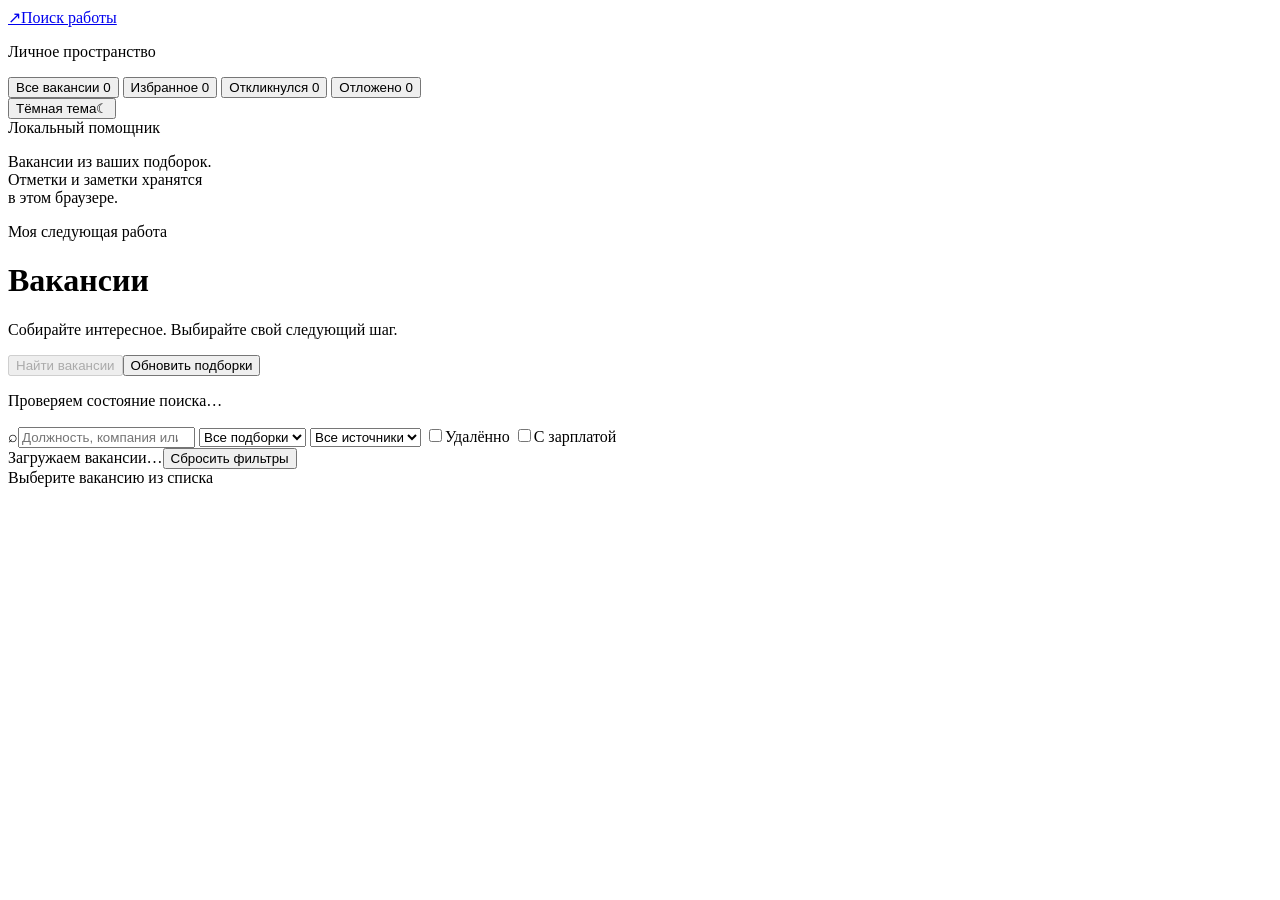
==== frontend/index.html @ 150a0174 "feat: add frontend-design skill and related documentation" ====
<!doctype html>
<html lang="ru">
<head>
  <meta charset="utf-8">
  <meta name="viewport" content="width=device-width, initial-scale=1">
  <title>Поиск работы · Вакансии</title>
  <script>
    // Apply before styles load to avoid a flash of the other theme.
    (() => {
      let theme = 'dark';
      try {
        const saved = localStorage.getItem('job-inbox-theme');
        if (saved === 'light' || saved === 'dark') theme = saved;
      } catch {}
      document.documentElement.dataset.theme = theme;
    })();
  </script>
  <link rel="stylesheet" href="/style.css">
  <script src="/app.js" defer></script>
</head>
<body>
  <aside class="sidebar">
    <a class="brand" href="/" aria-label="Поиск работы, главная"><span class="brand-icon">↗</span>Поиск работы</a>
    <p class="workspace-label">Личное пространство</p>
    <nav aria-label="Вакансии">
      <button class="nav active" data-view="all">Все вакансии <span id="all-count">0</span></button>
      <button class="nav" data-view="saved">Избранное <span id="saved-count">0</span></button>
      <button class="nav" data-view="applied">Откликнулся <span id="applied-count">0</span></button>
      <button class="nav" data-view="hidden">Отложено <span id="hidden-count">0</span></button>
    </nav>
    <button id="theme-toggle" class="secondary theme-toggle" type="button" aria-pressed="true"><span>Тёмная тема</span><span aria-hidden="true" id="theme-icon">☾</span></button>
    <div class="sidebar-note"><span class="local-dot"></span> Локальный помощник<p>Вакансии из ваших подборок.<br>Отметки и заметки хранятся<br>в этом браузере.</p></div>
  </aside>
  <main>
    <header><div><p class="breadcrumb">Моя следующая работа</p><h1 id="page-title">Вакансии</h1><p class="subtitle">Собирайте интересное. Выбирайте свой следующий шаг.</p></div><div class="header-actions"><button id="start-search" class="primary" disabled>Найти вакансии</button><button id="refresh" class="primary">Обновить подборки</button></div></header>
    <p id="search-status" class="search-status" role="status" aria-live="polite">Проверяем состояние поиска…</p>
    <div id="notice" role="status" hidden></div>
    <section class="toolbar" aria-label="Фильтры">
      <label class="search"><span aria-hidden="true">⌕</span><input id="search" type="search" placeholder="Должность, компания или стек" aria-label="Поиск вакансий"></label>
      <select id="run" aria-label="Подборка"><option value="">Все подборки</option></select>
      <select id="source" aria-label="Источник"><option value="">Все источники</option></select>
      <label class="check"><input id="remote" type="checkbox">Удалённо</label>
      <label class="check"><input id="salary" type="checkbox">С зарплатой</label>
    </section>
    <div class="results-heading"><span id="result-count" aria-live="polite">Загружаем вакансии…</span><button id="reset" class="text-button">Сбросить фильтры</button></div>
    <div class="inbox"><section id="list" aria-label="Список вакансий"></section><section id="detail" aria-label="Выбранная вакансия"><div class="empty">Выберите вакансию из списка</div></section></div>
  </main>
</body>
</html>
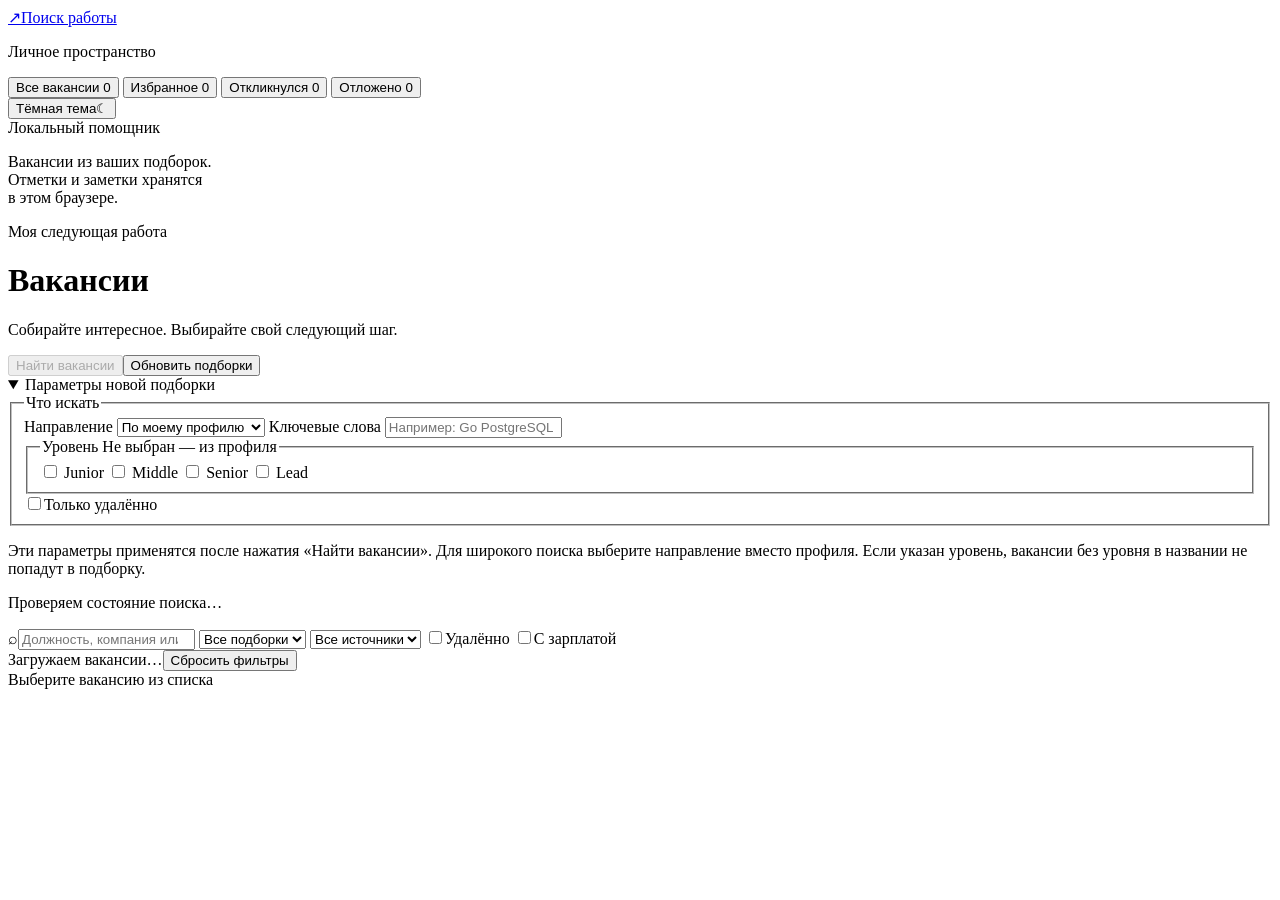
==== commit 065b1b4e: "docs: expand project todo and document architecture improvements" ====
--- a/frontend/index.html
+++ b/frontend/index.html
@@ -33,15 +33,49 @@
   </aside>
   <main>
     <header><div><p class="breadcrumb">Моя следующая работа</p><h1 id="page-title">Вакансии</h1><p class="subtitle">Собирайте интересное. Выбирайте свой следующий шаг.</p></div><div class="header-actions"><button id="start-search" class="primary" disabled>Найти вакансии</button><button id="refresh" class="primary">Обновить подборки</button></div></header>
+    <details class="search-setup" open>
+      <summary>Параметры новой подборки</summary>
+      <fieldset id="search-options" class="search-options">
+        <legend class="visually-hidden">Что искать</legend>
+        <label class="option-field" for="search-direction">Направление
+          <select id="search-direction">
+            <option value="profile">По моему профилю</option>
+            <option value="backend">Backend</option><option value="frontend">Frontend</option>
+            <option value="fullstack">Fullstack</option><option value="mobile">Mobile</option>
+            <option value="devops">DevOps / SRE</option><option value="qa">QA</option>
+            <option value="data">Data</option><option value="ai">AI / ML</option>
+            <option value="any">Любое направление</option>
+          </select>
+        </label>
+        <label class="option-field" for="search-query">Ключевые слова
+          <input id="search-query" type="text" maxlength="120" placeholder="Например: Go PostgreSQL" autocomplete="off">
+        </label>
+        <fieldset class="level-options">
+          <legend>Уровень <span id="level-hint">Не выбран — из профиля</span></legend>
+          <label><input type="checkbox" name="search-level" value="junior"> Junior</label>
+          <label><input type="checkbox" name="search-level" value="middle"> Middle</label>
+          <label><input type="checkbox" name="search-level" value="senior"> Senior</label>
+          <label><input type="checkbox" name="search-level" value="lead"> Lead</label>
+        </fieldset>
+        <label class="check"><input id="search-remote" type="checkbox">Только удалённо</label>
+      </fieldset>
+      <p class="hint">Эти параметры применятся после нажатия «Найти вакансии». Для широкого поиска выберите направление вместо профиля. Если указан уровень, вакансии без уровня в названии не попадут в подборку.</p>
+    </details>
     <p id="search-status" class="search-status" role="status" aria-live="polite">Проверяем состояние поиска…</p>
+    <p id="active-search-filters" class="hint" hidden></p>
+    <div id="refresh-feedback" class="refresh-feedback" hidden>
+      <span id="refresh-status" role="status" aria-live="polite"></span>
+      <progress id="refresh-progress" aria-label="Обновление подборок"></progress>
+    </div>
     <div id="notice" role="status" hidden></div>
-    <section class="toolbar" aria-label="Фильтры">
+    <section class="toolbar" aria-label="Фильтры сохранённых вакансий">
       <label class="search"><span aria-hidden="true">⌕</span><input id="search" type="search" placeholder="Должность, компания или стек" aria-label="Поиск вакансий"></label>
       <select id="run" aria-label="Подборка"><option value="">Все подборки</option></select>
       <select id="source" aria-label="Источник"><option value="">Все источники</option></select>
       <label class="check"><input id="remote" type="checkbox">Удалённо</label>
       <label class="check"><input id="salary" type="checkbox">С зарплатой</label>
     </section>
+    <p id="run-filters" class="hint" hidden></p>
     <div class="results-heading"><span id="result-count" aria-live="polite">Загружаем вакансии…</span><button id="reset" class="text-button">Сбросить фильтры</button></div>
     <div class="inbox"><section id="list" aria-label="Список вакансий"></section><section id="detail" aria-label="Выбранная вакансия"><div class="empty">Выберите вакансию из списка</div></section></div>
   </main>
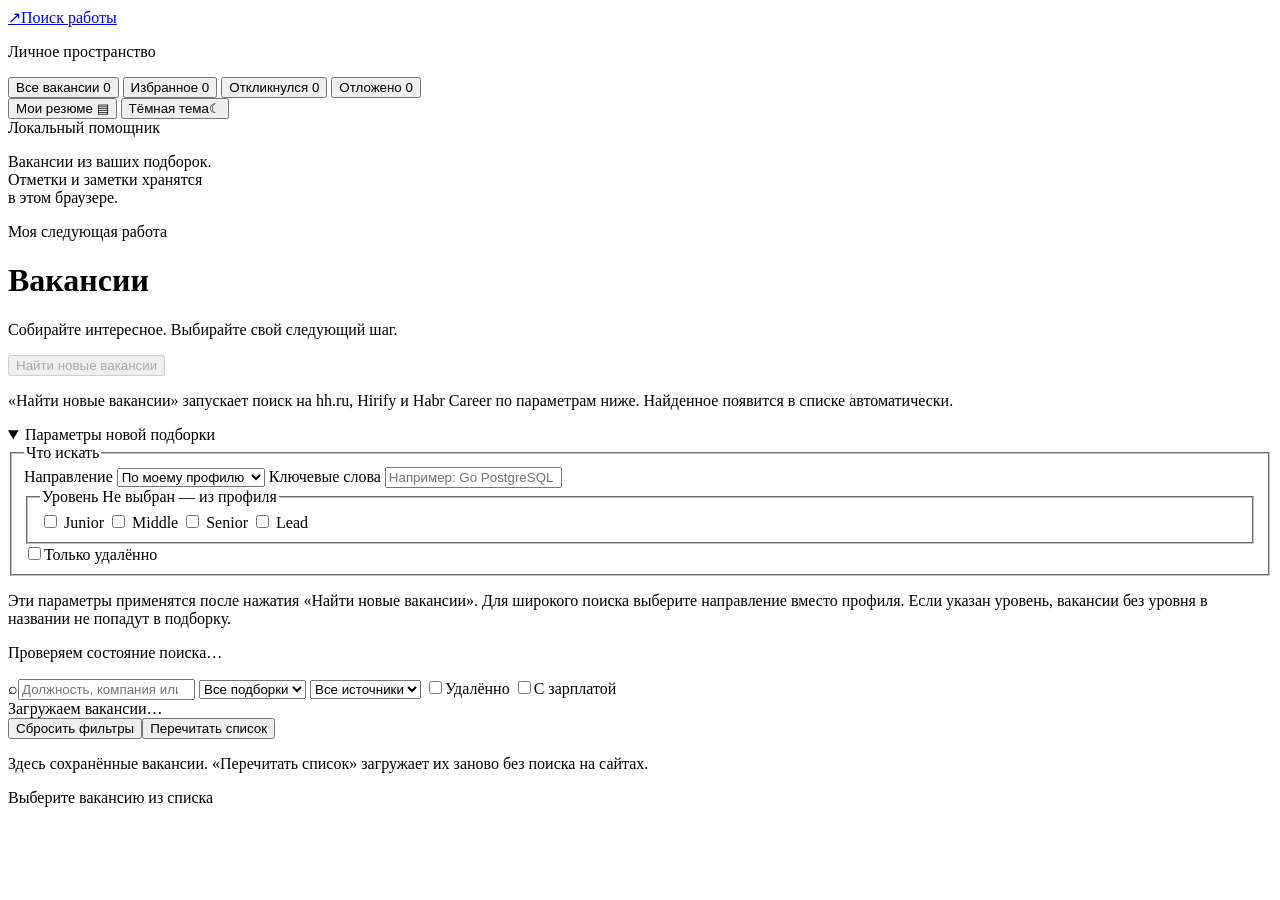
==== commit 4cf70efe: "fix: search" ====
--- a/frontend/index.html
+++ b/frontend/index.html
@@ -16,7 +16,9 @@
     })();
   </script>
   <link rel="stylesheet" href="/style.css">
+  <script src="/letters.js" defer></script>
   <script src="/app.js" defer></script>
+  <script src="/resumes.js" defer></script>
 </head>
 <body>
   <aside class="sidebar">
@@ -28,11 +30,14 @@
       <button class="nav" data-view="applied">Откликнулся <span id="applied-count">0</span></button>
       <button class="nav" data-view="hidden">Отложено <span id="hidden-count">0</span></button>
     </nav>
+    <button id="resumes-nav" class="nav resumes-nav">Мои резюме <span aria-hidden="true">▤</span></button>
     <button id="theme-toggle" class="secondary theme-toggle" type="button" aria-pressed="true"><span>Тёмная тема</span><span aria-hidden="true" id="theme-icon">☾</span></button>
     <div class="sidebar-note"><span class="local-dot"></span> Локальный помощник<p>Вакансии из ваших подборок.<br>Отметки и заметки хранятся<br>в этом браузере.</p></div>
   </aside>
   <main>
-    <header><div><p class="breadcrumb">Моя следующая работа</p><h1 id="page-title">Вакансии</h1><p class="subtitle">Собирайте интересное. Выбирайте свой следующий шаг.</p></div><div class="header-actions"><button id="start-search" class="primary" disabled>Найти вакансии</button><button id="refresh" class="primary">Обновить подборки</button></div></header>
+    <div id="vacancy-workspace">
+    <header><div><p class="breadcrumb">Моя следующая работа</p><h1 id="page-title">Вакансии</h1><p class="subtitle">Собирайте интересное. Выбирайте свой следующий шаг.</p></div><div class="header-actions"><button id="start-search" class="primary" disabled>Найти новые вакансии</button></div></header>
+    <p class="search-explanation">«Найти новые вакансии» запускает поиск на hh.ru, Hirify и Habr Career по параметрам ниже. Найденное появится в списке автоматически.</p>
     <details class="search-setup" open>
       <summary>Параметры новой подборки</summary>
       <fieldset id="search-options" class="search-options">
@@ -59,14 +64,17 @@
         </fieldset>
         <label class="check"><input id="search-remote" type="checkbox">Только удалённо</label>
       </fieldset>
-      <p class="hint">Эти параметры применятся после нажатия «Найти вакансии». Для широкого поиска выберите направление вместо профиля. Если указан уровень, вакансии без уровня в названии не попадут в подборку.</p>
+      <p class="hint">Эти параметры применятся после нажатия «Найти новые вакансии». Для широкого поиска выберите направление вместо профиля. Если указан уровень, вакансии без уровня в названии не попадут в подборку.</p>
     </details>
-    <p id="search-status" class="search-status" role="status" aria-live="polite">Проверяем состояние поиска…</p>
+    <section id="search-progress-panel" class="search-progress-panel" aria-label="Ход поиска">
+      <div class="search-progress-heading"><p id="search-status" class="search-status" role="status" aria-live="polite">Проверяем состояние поиска…</p><span id="search-elapsed" class="hint"></span></div>
+      <div id="search-progress-content" hidden>
+        <progress id="search-progress" max="5" value="0" aria-label="Завершённые этапы поиска"></progress>
+        <ol class="search-stages" id="search-stages"><li>Подготовка</li><li>hh.ru</li><li>Hirify</li><li>Habr Career</li><li>Разбор результатов</li></ol>
+        <p id="search-stage-detail" class="hint"></p>
+      </div>
+    </section>
     <p id="active-search-filters" class="hint" hidden></p>
-    <div id="refresh-feedback" class="refresh-feedback" hidden>
-      <span id="refresh-status" role="status" aria-live="polite"></span>
-      <progress id="refresh-progress" aria-label="Обновление подборок"></progress>
-    </div>
     <div id="notice" role="status" hidden></div>
     <section class="toolbar" aria-label="Фильтры сохранённых вакансий">
       <label class="search"><span aria-hidden="true">⌕</span><input id="search" type="search" placeholder="Должность, компания или стек" aria-label="Поиск вакансий"></label>
@@ -76,8 +84,25 @@
       <label class="check"><input id="salary" type="checkbox">С зарплатой</label>
     </section>
     <p id="run-filters" class="hint" hidden></p>
-    <div class="results-heading"><span id="result-count" aria-live="polite">Загружаем вакансии…</span><button id="reset" class="text-button">Сбросить фильтры</button></div>
+    <div class="results-heading"><span id="result-count" aria-live="polite">Загружаем вакансии…</span><div class="list-actions"><button id="reset" class="text-button">Сбросить фильтры</button><button id="refresh" class="secondary" title="Перечитать сохранённые результаты. Новый поиск на сайтах не запускается.">Перечитать список</button></div></div>
+    <div id="refresh-feedback" class="refresh-feedback" hidden>
+      <span id="refresh-status" role="status" aria-live="polite"></span>
+      <progress id="refresh-progress" aria-label="Загрузка сохранённых вакансий"></progress>
+    </div>
+    <p class="list-explanation">Здесь сохранённые вакансии. «Перечитать список» загружает их заново без поиска на сайтах.</p>
     <div class="inbox"><section id="list" aria-label="Список вакансий"></section><section id="detail" aria-label="Выбранная вакансия"><div class="empty">Выберите вакансию из списка</div></section></div>
+    </div>
+    <section id="resume-workspace" hidden aria-label="Мои резюме">
+      <header><div><p class="breadcrumb">Опыт, с которым вы идёте дальше</p><h1>Мои резюме</h1><p class="subtitle">Храните версии под разные роли и выбирайте нужную для отклика.</p></div>
+        <div class="header-actions"><button id="resume-upload" class="secondary">Загрузить файл</button><button id="resume-new" class="primary">Создать резюме</button></div>
+      </header>
+      <input id="resume-file" type="file" accept=".pdf,.md" hidden>
+      <p id="resume-feedback" class="hint" role="status" aria-live="polite">PDF до 8 МБ или Markdown до 100 КБ.</p>
+      <div class="resume-layout">
+        <aside class="resume-library"><div class="resume-library-heading"><h2>Ваши версии</h2><button id="resume-refresh" class="text-button" aria-label="Обновить список резюме">Обновить</button></div><div id="resume-list"></div></aside>
+        <section class="resume-document" id="resume-document" aria-label="Редактор резюме"><div class="empty">Выберите резюме слева или создайте новое.<br>Отдельная версия поможет подготовиться к другой роли.</div></section>
+      </div>
+    </section>
   </main>
 </body>
 </html>
